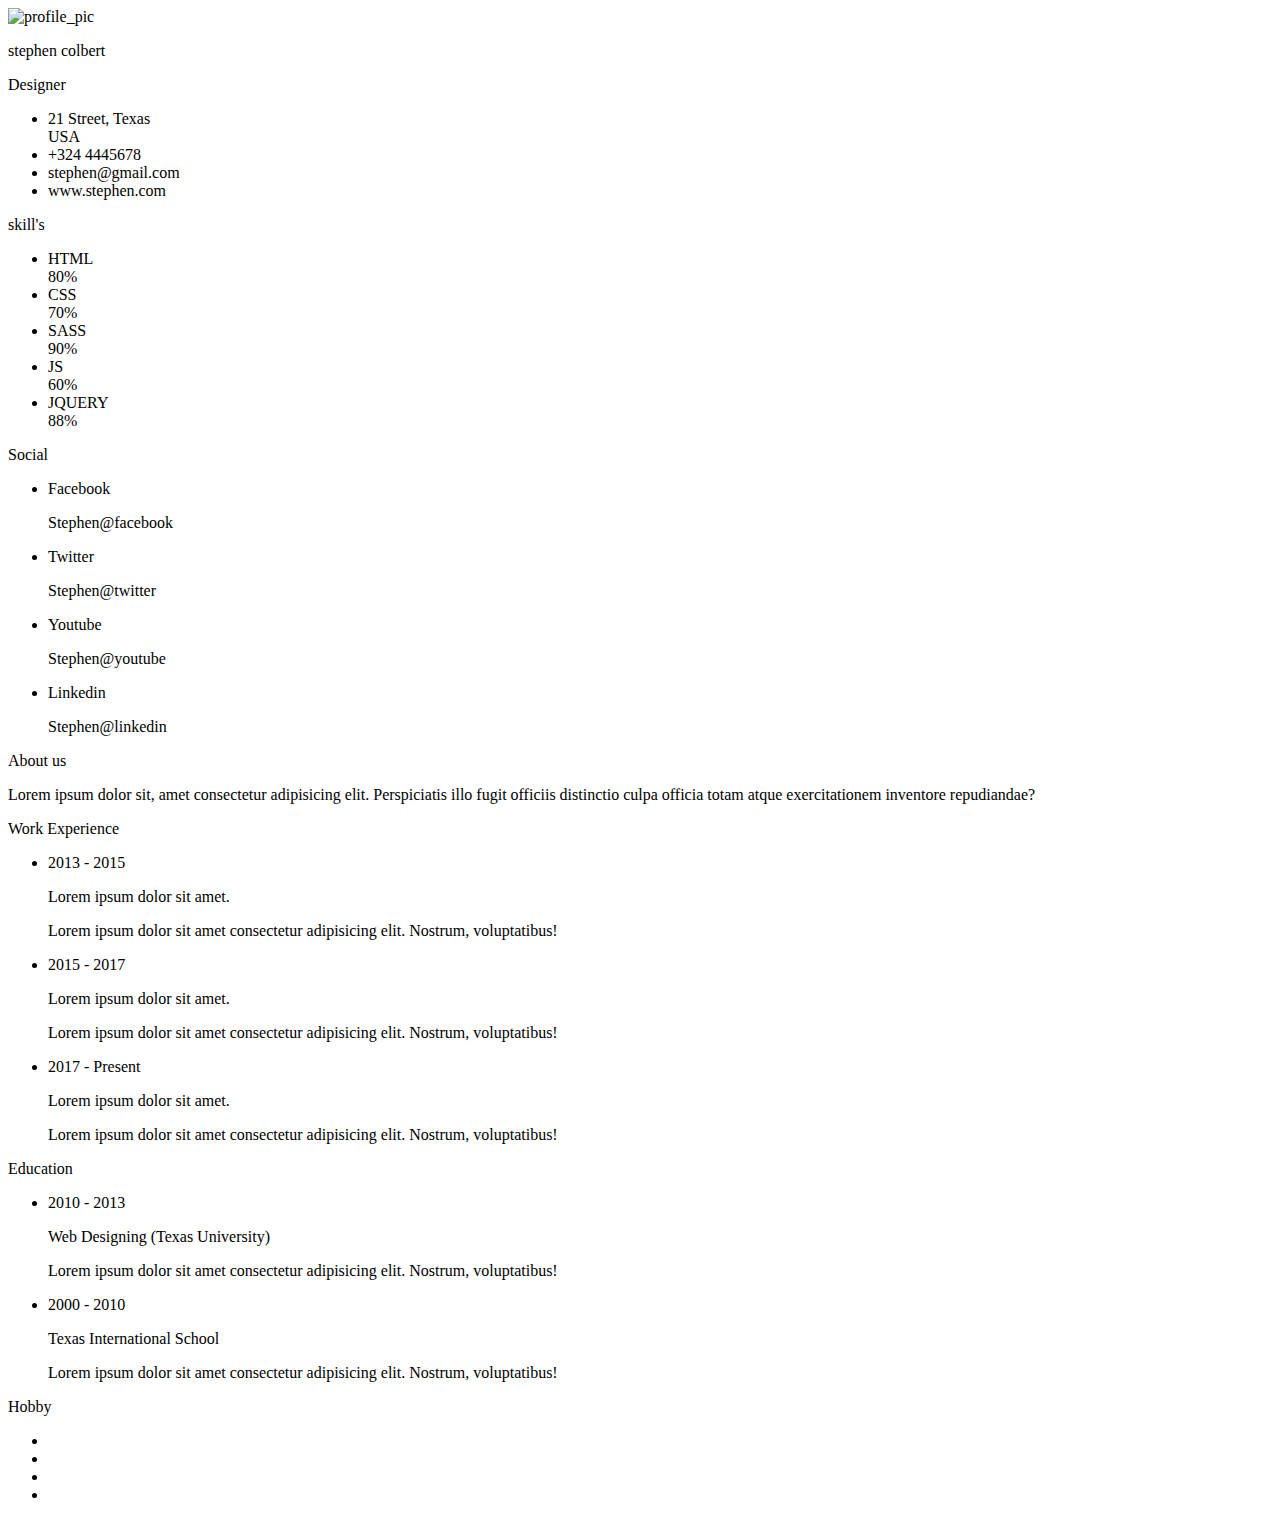
==== Examen css/Carta presentacon.html @ 6f04661b "master" ====
<!DOCTYPE html>
<script src="https://kit.fontawesome.com/b99e675b6e.js"></script>

<div class="resume">
   <div class="resume_left">
     <div class="resume_profile">
       <img src="https://i.imgur.com/eCijVBe.png" alt="profile_pic">
     </div>
     <div class="resume_content">
       <div class="resume_item resume_info">
         <div class="title">
           <p class="bold">stephen colbert</p>
           <p class="regular">Designer</p>
         </div>
         <ul>
           <li>
             <div class="icon">
               <i class="fas fa-map-signs"></i>
             </div>
             <div class="data">
               21 Street, Texas <br /> USA
             </div>
           </li>
           <li>
             <div class="icon">
               <i class="fas fa-mobile-alt"></i>
             </div>
             <div class="data">
               +324 4445678
             </div>
           </li>
           <li>
             <div class="icon">
               <i class="fas fa-envelope"></i>
             </div>
             <div class="data">
               stephen@gmail.com
             </div>
           </li>
           <li>
             <div class="icon">
               <i class="fab fa-weebly"></i>
             </div>
             <div class="data">
               www.stephen.com
             </div>
           </li>
         </ul>
       </div>
       <div class="resume_item resume_skills">
         <div class="title">
           <p class="bold">skill's</p>
         </div>
         <ul>
           <li>
             <div class="skill_name">
               HTML
             </div>
             <div class="skill_progress">
               <span style="width: 80%;"></span>
             </div>
             <div class="skill_per">80%</div>
           </li>
           <li>
             <div class="skill_name">
               CSS
             </div>
             <div class="skill_progress">
               <span style="width: 70%;"></span>
             </div>
             <div class="skill_per">70%</div>
           </li>
           <li>
             <div class="skill_name">
               SASS
             </div>
             <div class="skill_progress">
               <span style="width: 90%;"></span>
             </div>
             <div class="skill_per">90%</div>
           </li>
           <li>
             <div class="skill_name">
               JS
             </div>
             <div class="skill_progress">
               <span style="width: 60%;"></span>
             </div>
             <div class="skill_per">60%</div>
           </li>
           <li>
             <div class="skill_name">
               JQUERY
             </div>
             <div class="skill_progress">
               <span style="width: 88%;"></span>
             </div>
             <div class="skill_per">88%</div>
           </li>
         </ul>
       </div>
       <div class="resume_item resume_social">
         <div class="title">
           <p class="bold">Social</p>
         </div>
         <ul>
           <li>
             <div class="icon">
               <i class="fab fa-facebook-square"></i>
             </div>
             <div class="data">
               <p class="semi-bold">Facebook</p>
               <p>Stephen@facebook</p>
             </div>
           </li>
           <li>
             <div class="icon">
               <i class="fab fa-twitter-square"></i>
             </div>
             <div class="data">
               <p class="semi-bold">Twitter</p>
               <p>Stephen@twitter</p>
             </div>
           </li>
           <li>
             <div class="icon">
               <i class="fab fa-youtube"></i>
             </div>
             <div class="data">
               <p class="semi-bold">Youtube</p>
               <p>Stephen@youtube</p>
             </div>
           </li>
           <li>
             <div class="icon">
               <i class="fab fa-linkedin"></i>
             </div>
             <div class="data">
               <p class="semi-bold">Linkedin</p>
               <p>Stephen@linkedin</p>
             </div>
           </li>
         </ul>
       </div>
     </div>
  </div>
  <div class="resume_right">
    <div class="resume_item resume_about">
        <div class="title">
           <p class="bold">About us</p>
         </div>
        <p>Lorem ipsum dolor sit, amet consectetur adipisicing elit. Perspiciatis illo fugit officiis distinctio culpa officia totam atque exercitationem inventore repudiandae?</p>
    </div>
    <div class="resume_item resume_work">
        <div class="title">
           <p class="bold">Work Experience</p>
         </div>
        <ul>
            <li>
                <div class="date">2013 - 2015</div> 
                <div class="info">
                     <p class="semi-bold">Lorem ipsum dolor sit amet.</p> 
                  <p>Lorem ipsum dolor sit amet consectetur adipisicing elit. Nostrum, voluptatibus!</p>
                </div>
            </li>
            <li>
              <div class="date">2015 - 2017</div>
              <div class="info">
                     <p class="semi-bold">Lorem ipsum dolor sit amet.</p> 
                  <p>Lorem ipsum dolor sit amet consectetur adipisicing elit. Nostrum, voluptatibus!</p>
                </div>
            </li>
            <li>
              <div class="date">2017 - Present</div>
              <div class="info">
                     <p class="semi-bold">Lorem ipsum dolor sit amet.</p> 
                  <p>Lorem ipsum dolor sit amet consectetur adipisicing elit. Nostrum, voluptatibus!</p>
                </div>
            </li>
        </ul>
    </div>
    <div class="resume_item resume_education">
      <div class="title">
           <p class="bold">Education</p>
         </div>
      <ul>
            <li>
                <div class="date">2010 - 2013</div> 
                <div class="info">
                     <p class="semi-bold">Web Designing (Texas University)</p> 
                  <p>Lorem ipsum dolor sit amet consectetur adipisicing elit. Nostrum, voluptatibus!</p>
                </div>
            </li>
            <li>
              <div class="date">2000 - 2010</div>
              <div class="info">
                     <p class="semi-bold">Texas International School</p> 
                  <p>Lorem ipsum dolor sit amet consectetur adipisicing elit. Nostrum, voluptatibus!</p>
                </div>
            </li>
        </ul>
    </div>
    <div class="resume_item resume_hobby">
      <div class="title">
           <p class="bold">Hobby</p>
         </div>
       <ul>
         <li><i class="fas fa-book"></i></li>
         <li><i class="fas fa-gamepad"></i></li>
         <li><i class="fas fa-music"></i></li>
         <li><i class="fab fa-pagelines"></i></li>
      </ul>
    </div>
  </div>
</div>
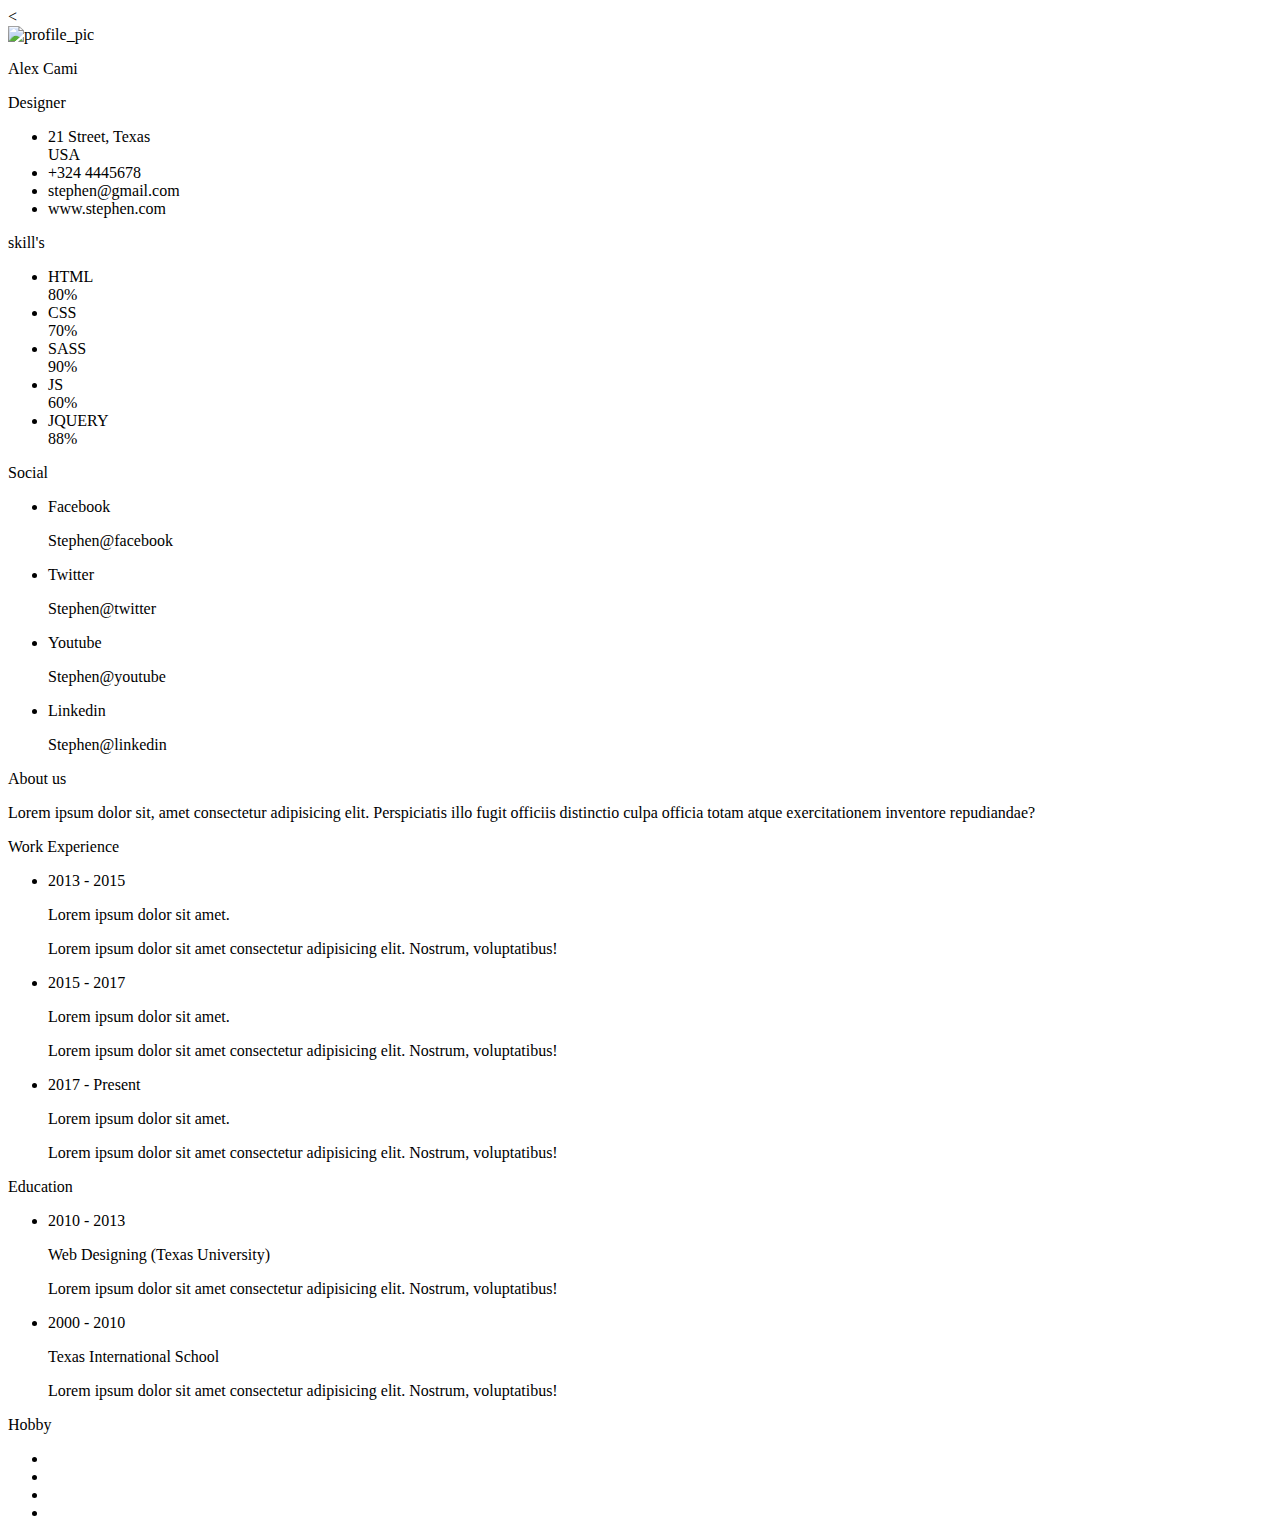
==== commit 168fc1fe: "Examenes-css" ====
--- a/Examen css/Carta presentacon.html
+++ b/Examen css/Carta presentacon.html
@@ -1,6 +1,8 @@
 <!DOCTYPE html>
 <script src="https://kit.fontawesome.com/b99e675b6e.js"></script>
-
+<body>
+<
+</body>
 <div class="resume">
    <div class="resume_left">
      <div class="resume_profile">
@@ -9,7 +11,7 @@
      <div class="resume_content">
        <div class="resume_item resume_info">
          <div class="title">
-           <p class="bold">stephen colbert</p>
+           <p class="bold">Alex Cami</p>
            <p class="regular">Designer</p>
          </div>
          <ul>
